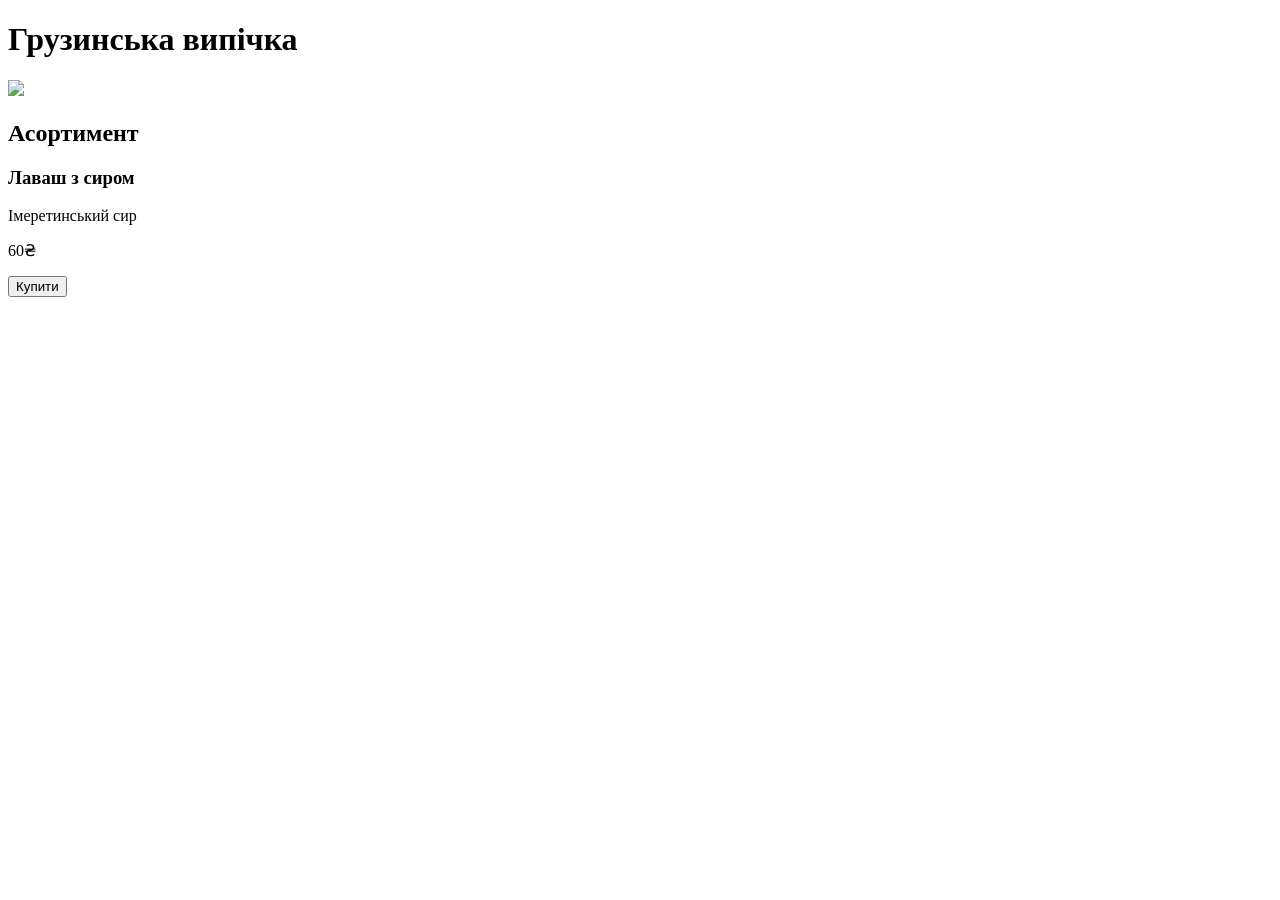
==== index.html @ 8b3106d4 "Add files via upload" ====
<!DOCTYPE html>
 <html lang="en">
  <head>
    <meta charset="UTF-8">
     <meta name="viewport" content="width=device-width, initial-scale=1.0">
      <title>Document</title>
       </head>
        <body>
         <h1>Грузинська випічка</h1>
          <div class="cart-btn">
           <a href="cart.html">
            <img src="https://img.freepik.com/free-vector/shopping-cart-black-grey_78370-6855.jpg?t=st=1771143448~exp=1771147048~hmac=235b0028011db2ebe5c44ac1cc7e4c65fe669dd1757069592aa63c4e78af1d6e">
             </a>
          </div> 
      <h2>Асортимент</h2>
        <div class="catalog">
          <h3>Лаваш з сиром</h3>
          <p>Імеретинський сир</p>
          <p>60₴</p>
          <button class="CartProdMore" onclick="addToCart(1,'title',2500,'src/image.png')">
            Купити
          </button>
        </div>
    <script src="js/cart.js"></script>
  </header>
 </body>
</html>
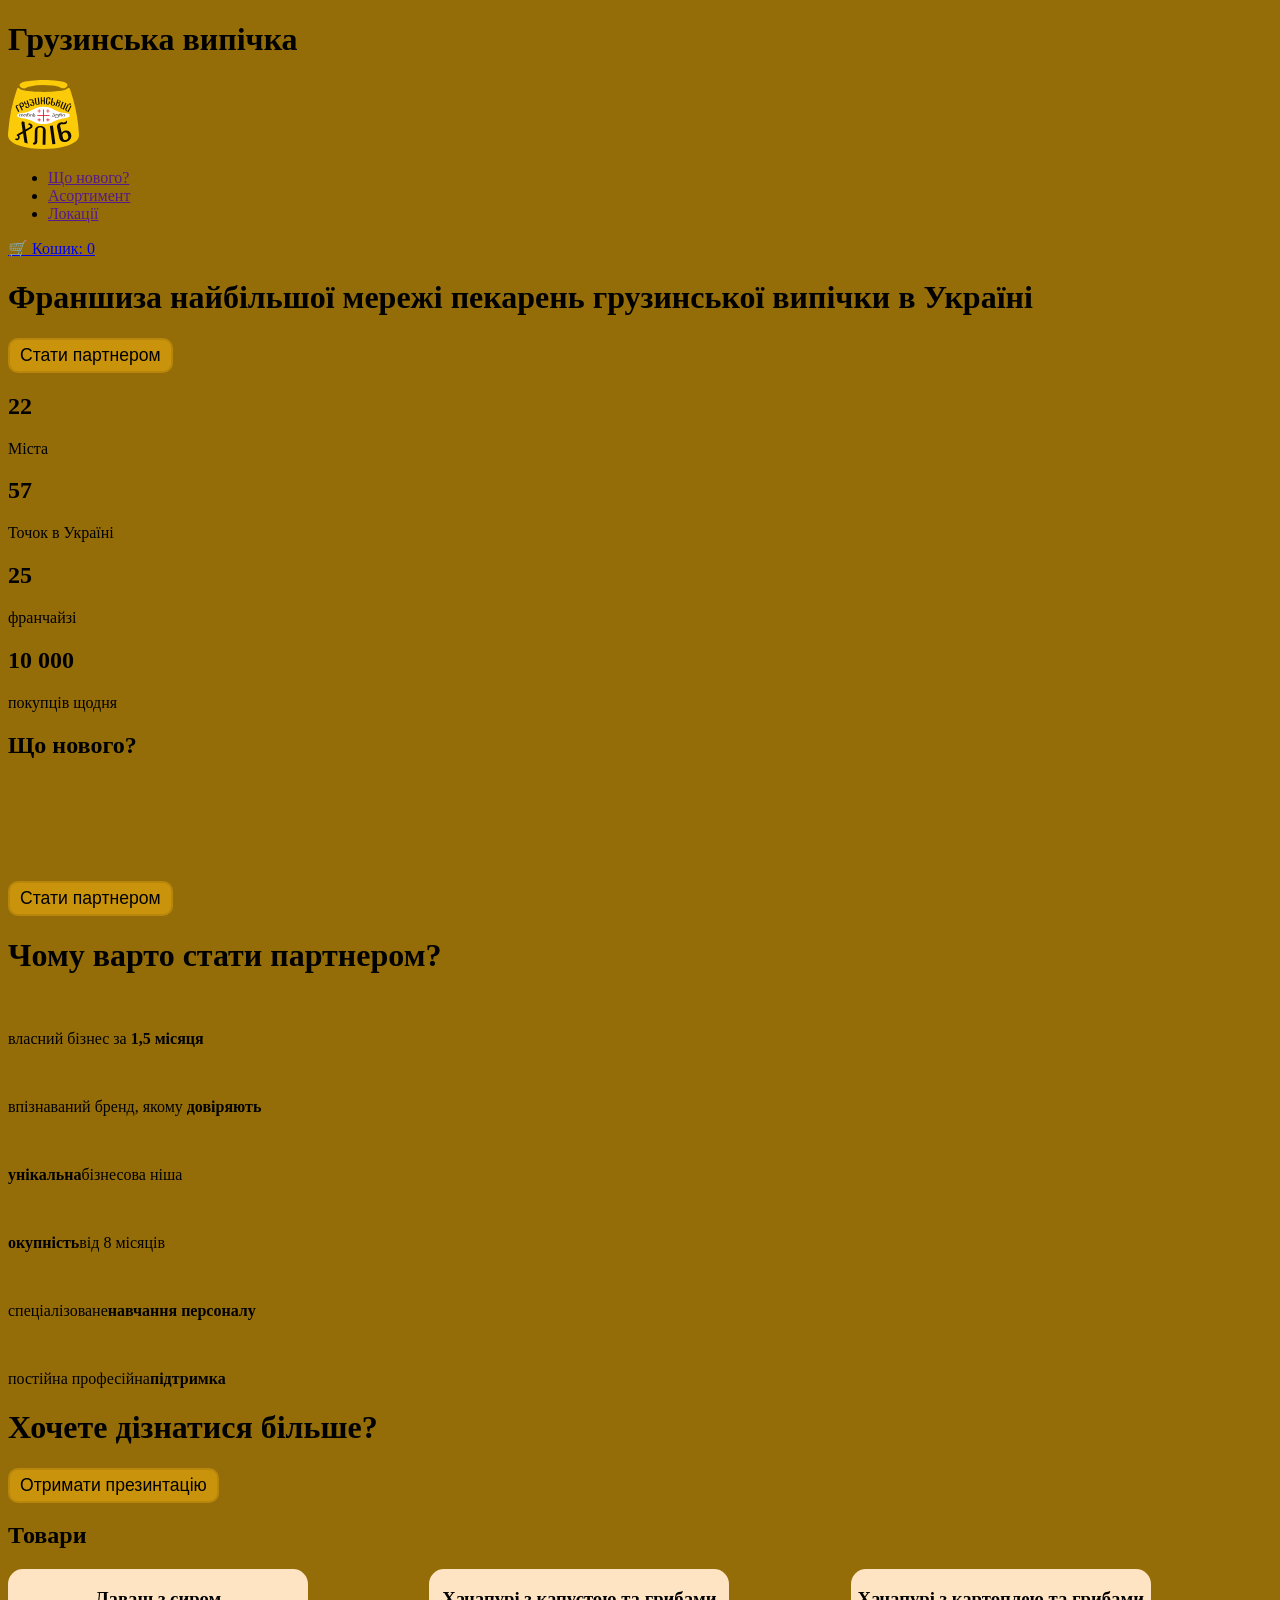
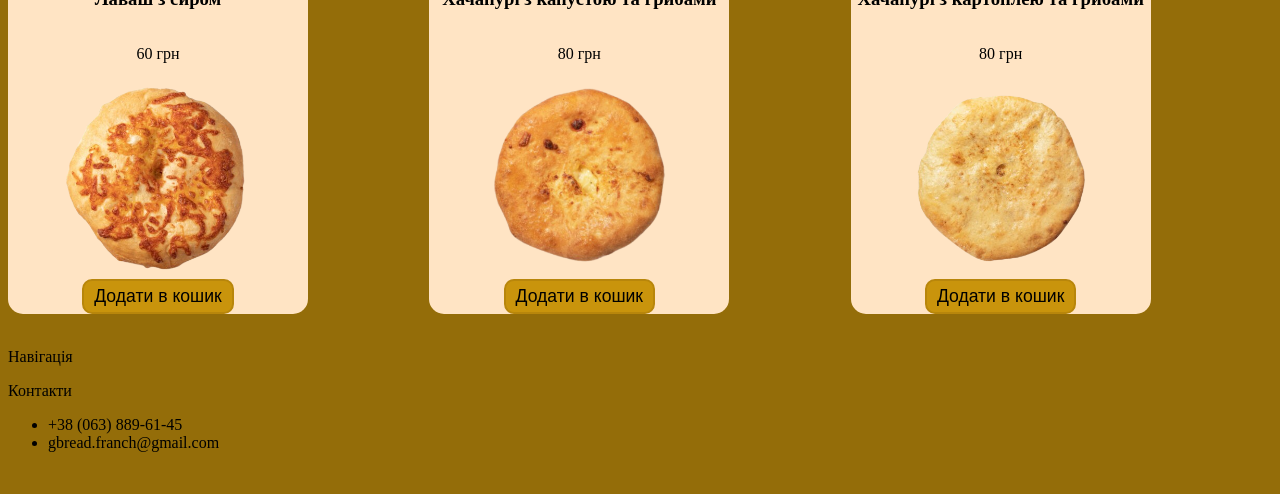
==== commit 103fd76c: "Add files via upload" ====
--- a/index.html
+++ b/index.html
@@ -1,27 +1,165 @@
 <!DOCTYPE html>
- <html lang="en">
-  <head>
+<html lang="uk">
+<head>
+  <h1>Грузинська випічка</h1>
     <meta charset="UTF-8">
-     <meta name="viewport" content="width=device-width, initial-scale=1.0">
-      <title>Document</title>
-       </head>
-        <body>
-         <h1>Грузинська випічка</h1>
-          <div class="cart-btn">
-           <a href="cart.html">
-            <img src="https://img.freepik.com/free-vector/shopping-cart-black-grey_78370-6855.jpg?t=st=1771143448~exp=1771147048~hmac=235b0028011db2ebe5c44ac1cc7e4c65fe669dd1757069592aa63c4e78af1d6e">
-             </a>
-          </div> 
-      <h2>Асортимент</h2>
-        <div class="catalog">
-          <h3>Лаваш з сиром</h3>
-          <p>Імеретинський сир</p>
-          <p>60₴</p>
-          <button class="CartProdMore" onclick="addToCart(1,'title',2500,'src/image.png')">
-            Купити
-          </button>
+    <title>Магазин</title>
+  <link rel="stylesheet" href="style.css">
+</head>
+<body>
+
+<header>
+    <a href="/" class="logo">
+        <img src="logo.svg" alt="" srcset="">
+    </a>
+    <nav>
+        <ul>
+            <li class="nav-item"><a href="" class="nav-link">Що нового?</a></li>
+            <li class="nav-item"><a href="" class="nav-link">Асортимент</a></li>
+            <li class="nav-item"><a href="" class="nav-link">Локації</a></li>
+        </ul>
+    </nav>
+    <a href="cart.html">
+        🛒 Кошик: <span class="cart-count">0</span>
+    </a>
+</header>
+<main>
+    <div class="cover-block">
+        <h1>Франшиза найбільшої мережі пекарень грузинської випічки в Україні</h1>
+        <button class="primary-btn btn">Стати партнером</button>
+        <div class="stat-block">
+            <h2>22</h2>
+            <p>Міста</p>
+
         </div>
-    <script src="js/cart.js"></script>
-  </header>
- </body>
+        <div class="stat-block">
+            <h2>57</h2>
+            <p>Точок в Україні</p>
+
+        </div>
+        <div class="stat-block">
+            <h2>25</h2>
+            <p>франчайзі
+            </p>
+
+        </div>
+        <div class="stat-block">
+            <h2>10 000</h2>
+            <p>покупців щодня</p>
+
+        </div>
+    </div>
+    <div class="news-block">
+        <h2>Що нового?</h2>
+       <div class="Flex-wrapper">
+        <div class="news-item">
+            <img src="" alt="" srcset="">
+            <p class="news-title"></p>
+        </div>
+        <div class="news-item">
+            <img src="" alt="" srcset="">
+            <p class="news-title"></p>
+        </div>
+        <div class="news-item">
+            <img src="" alt="" srcset="">
+            <p class="news-title"></p>
+        </div>
+       </div>
+        <button class="primary-btn btn">Стати партнером</button>
+    </div>
+
+    <div class="advantages-block">
+        <h1>Чому варто стати партнером?</h1>
+        <div class="reasons-block">
+           <div class="reason-item">
+            <img src="" alt="">
+            <p>власний бізнес за <b>1,5 місяця</b></p>
+           </div> 
+           <div class="reason-item">
+            <img src="" alt="">
+            <p>впізнаваний бренд, якому <b>довіряють</b></p>
+           </div> 
+           <div class="reason-item">
+            <img src="" alt="">
+            <p><b>унікальна</b>бізнесова ніша</p>
+           </div> 
+           <div class="reason-item">
+            <img src="" alt="">
+            <p><b>окупність</b>від 8 місяців</p>
+           </div> 
+           <div class="reason-item">
+            <img src="" alt="">
+            <p>спеціалізоване<b>навчання персоналу</b></p>
+           </div> 
+           <div class="reason-item">
+            <img src="" alt="">
+            <p>постійна професійна<b>підтримка</b></p>
+           </div> 
+        </div>
+    </div>
+    <div class="joing">
+         <h1>Хочете дізнатися більше?</h1>
+         <button class="primary-btn btn">Отримати презинтацію</button>
+    </div>
+</main>
+
+<h2>Товари</h2>
+<div class="catalog">
+
+
+
+<div class="product">
+    <h3>Лаваш з сиром</h3>
+    <p>60 грн</p>
+    <img src="lavash-z-syrom--384x384-removebg-preview.png">
+    <button class="btn" onclick="addToCart(1,'лаваш з сиром',60,'')">
+          Додати в кошик
+    </button>
+</div>
+
+<div class="product">
+    <h3>Хачапурі з капустою та грибами</h3>
+    <p>80 грн</p>
+    <img src="завантаження.png">
+    <button class="bth"   onclick="addToCart(2,'Хачапурі з капустою та грибами',80,'')">
+        Додати в кошик
+    </button>
+</div>
+
+<div class="product">
+    <h3>Хачапурі з картоплею та грибами</h3>
+    <p>80 грн</p>
+    <img src="7-384x384-removebg-preview.png">
+    <button  class="btm"  onclick="addToCart(3,'Хачапурі з картоплею та грибами',80,'img/mouse.png')">
+        Додати в кошик
+    </button>
+</div>
+</div>
+<footer>
+   <div class="footer-block">
+    <a href="/" class="logo">
+        <img src="" alt="" class="logo-img">
+    </a>
+   </div>
+   <div class="footer-block"> 
+   <p>Навігація</p>
+   <ul class="footer-list"></ul>
+   </div>
+   <div class="footer-block">
+   <p>Контакти</p>
+   <ul>
+   <li>+38 (063) 889-61-45</li>
+   <li>gbread.franch@gmail.com</li>
+   </ul>
+   </div>
+   <div class="footer-block">
+    <div class="socials">
+        <img src="" alt="">
+        <img src="" alt="">
+        <img src="" alt="">
+    </div>
+   </div>
+</footer>
+<script src="cart.js"></script>
+</body>
 </html>
--- a/style.css
+++ b/style.css
@@ -0,0 +1,53 @@
+
+
+body{
+    background-color: rgb(148, 109, 9);
+}
+    
+
+.product{
+    display: flex;
+    flex-direction: column;
+    align-items: center;
+    justify-content: center;
+    background-color: bisque;
+    width: 300px;
+    border-radius: 15px;
+}
+
+.product img{
+    width: 200px;
+    height: auto;
+}
+
+.btn{
+    border: 2px solid darkgoldenrod;
+    padding: 5px 10px;
+    border-radius: 10px;
+    font-size: 1.1em;
+    background-color: rgb(201, 148, 12);
+}
+
+.catalog{
+    display: grid;
+    grid-template-columns: repeat(3,1fr);
+    grid-auto-flow: column;
+    align-items: center;
+    justify-content: center;
+}
+
+.bth{
+    border: 2px solid darkgoldenrod;
+    padding: 5px 10px;
+    border-radius: 10px;
+    font-size: 1.1em;
+    background-color: rgb(201, 148, 12);
+}
+
+.btm{
+    border: 2px solid darkgoldenrod;
+    padding: 5px 10px;
+    border-radius: 10px;
+    font-size: 1.1em;
+    background-color: rgb(201, 148, 12);
+}
